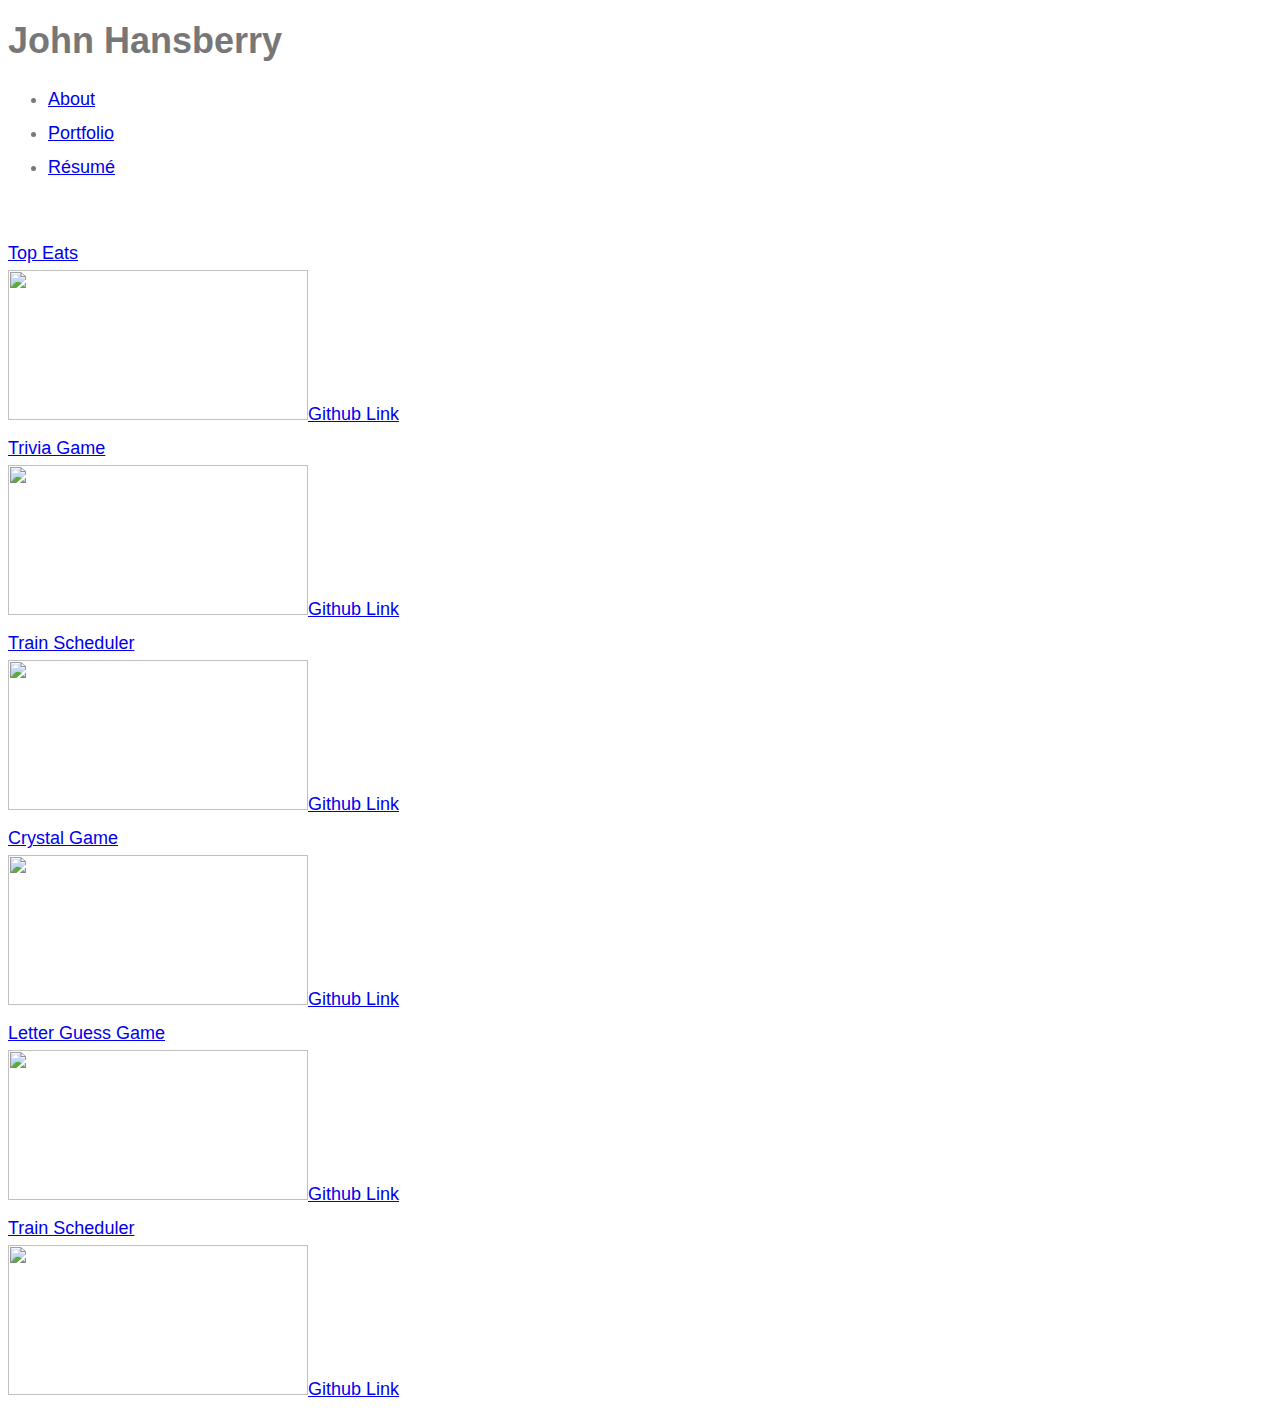
==== portfolio.html @ 55c4c794 "added Resume" ====
<!doctype html>
<html lang="en-us">

<head>
    <meta charset="UTF-8">
    <link rel="stylesheet" href="https://stackpath.bootstrapcdn.com/bootstrap/4.1.3/css/bootstrap.min.css" integrity="sha384-MCw98/SFnGE8fJT3GXwEOngsV7Zt27NXFoaoApmYm81iuXoPkFOJwJ8ERdknLPMO"
        crossorigin="anonymous">
    <link rel="stylesheet" href="assets/css/style.css">
    <title>Bootstrap Portfolio</title>
</head>
<header class="border-bottom">

    <nav>
        <div class="container">
            <div class="row">
                <h1 class="col-md-4 col-sm-12 float-left text-center text-white" id="name">John Hansberry</h1>
                <ul class="col-md-8 nav justify-content-end">
                    <li class="nav-item">
                        <a class="nav-link active text-secondary" href="index.html" target="blank">About</a>
                    </li>
                    <li class="nav-item">
                        <a class="nav-link text-secondary" href="portfolio.html">Portfolio</a>
                    </li>
                    <li class="nav-item">
                        <a class="nav-link text-secondary" href="resume.html" target="blank">Résumé</a>
                    </li>
                </ul>
            </div>

        </div>
    </nav>
</header>
<br>
<div class="container">
    <div class="row">
        <div class="col-md-1"></div>
        <div class="col-md-4">
            <div class=card>
                <div class="card-header text-center"><a href="https://dianac105.github.io/projectOne/" target="blank">Top
                        Eats</a></div>
                <div class="card-body"><img id="backImg" src="assets/images/background1.jpg" alt=""><a href="https://github.com/DianaC105/projectOne"
                        target="blank">Github Link</a>
                </div>
            </div>
            <div class=card>
                <div class="card-header text-center"><a href="https://jeekojeek.github.io/TriviaGame">Trivia Game</div>
                <div class="card-body"><img id="backImg" src="assets/images/harry-potter.jpg" alt=""><a href="https://github.com/JeekoJeek/TriviaGame">Github
                        Link</a>
                </div>
            </div>
            <div class=card>
                <div class="card-header text-center"><a href="https://jeekojeek.github.io/Train-Schedule">Train
                        Scheduler</a>
                </div>
                <div class="card-body"><img id="backImg" src="assets/images/Train-Schedule-Board.jpg" alt=""><a href="https://github.com/JeekoJeek/Train-Schedule">Github
                        Link</a>
                </div>
            </div>
        </div>
        <div class="col-md-1"></div>
        <div class="col-md-4">
            <div class=card>
                <div class="card-header text-center"><a href="https://jeekojeek.github.io/unit-4-game" target="blank">Crystal
                        Game</a></div>
                <div class="card-body"><img id="backImg" src="assets/images/crystals.png" alt=""><a href="https://github.com/JeekoJeek/unit-4-game"
                        target="blank">Github Link</a></div>
            </div>
            <div class=card>
                <div class="card-header text-center"><a href="https://jeekojeek.github.io/Word-Guess-Game">Letter Guess
                        Game</a>
                </div>
                <div class="card-body"><img id="backImg" src="assets/images/psychic.jpeg" alt=""><a href="https://github.com/JeekoJeek/Word-Guess-Game">Github
                        Link</a>
                </div>
                <div class=card>
                    <div class="card-header text-center"><a href="https://jeekojeek.github.io/Train-Schedule">Train
                            Scheduler</a>
                    </div>
                    <div class="card-body"><img id="backImg" src="assets/images/Train-Schedule-Board.jpg" alt=""><a
                            href="https://github.com/JeekoJeek/Train-Schedule">Github
                            Link</a>
                    </div>
                </div>
            </div>
        </div>

</html>
---- assets/css/style.css ----
body {
  font-family: Arial, "Helvetica Neue", Helvetica, sans-serif;
  font-size: 18px;
  line-height: 34px;
  color: #777777;
  background: url("../images/concrete_seamless.png");
}

.name{
  background-color: cyan;
}

* {
  box-sizing: border-box;
}

#backImg{
  width:300px;
  height:150px
}

/* contact page */

#contact-form ul {
  margin-bottom: 20px;
}

#contact-form li {
  margin-bottom: 10px;
}

label,
input[type=text],
input[type=email],
textarea {
  display: block;
  width: 100%;
}

input[type=text],
input[type=email],
textarea {
  height: 35px;
  padding: 0 10px;
  font-size: 14px;
  border: 1px solid #dddddd;
}

textarea {
  height: 200px;
}

input[type=submit] {
  padding: 10px 30px;
  font-size: 18px;
  color: #ffffff;
  cursor: pointer;
  background: #4aaaa5;
  border: 0 none;
}

/* Small devices (landscape phones, 576px and up) */
@media (min-width: 576px) {
  #profile{
    width: 90px;
    height: 110px;
  }
}

 /* Medium devices (tablets, 768px and up) */
@media (min-width: 768px) {

}

/* Large devices (desktops, 992px and up) */
@media (min-width: 992px) {

}
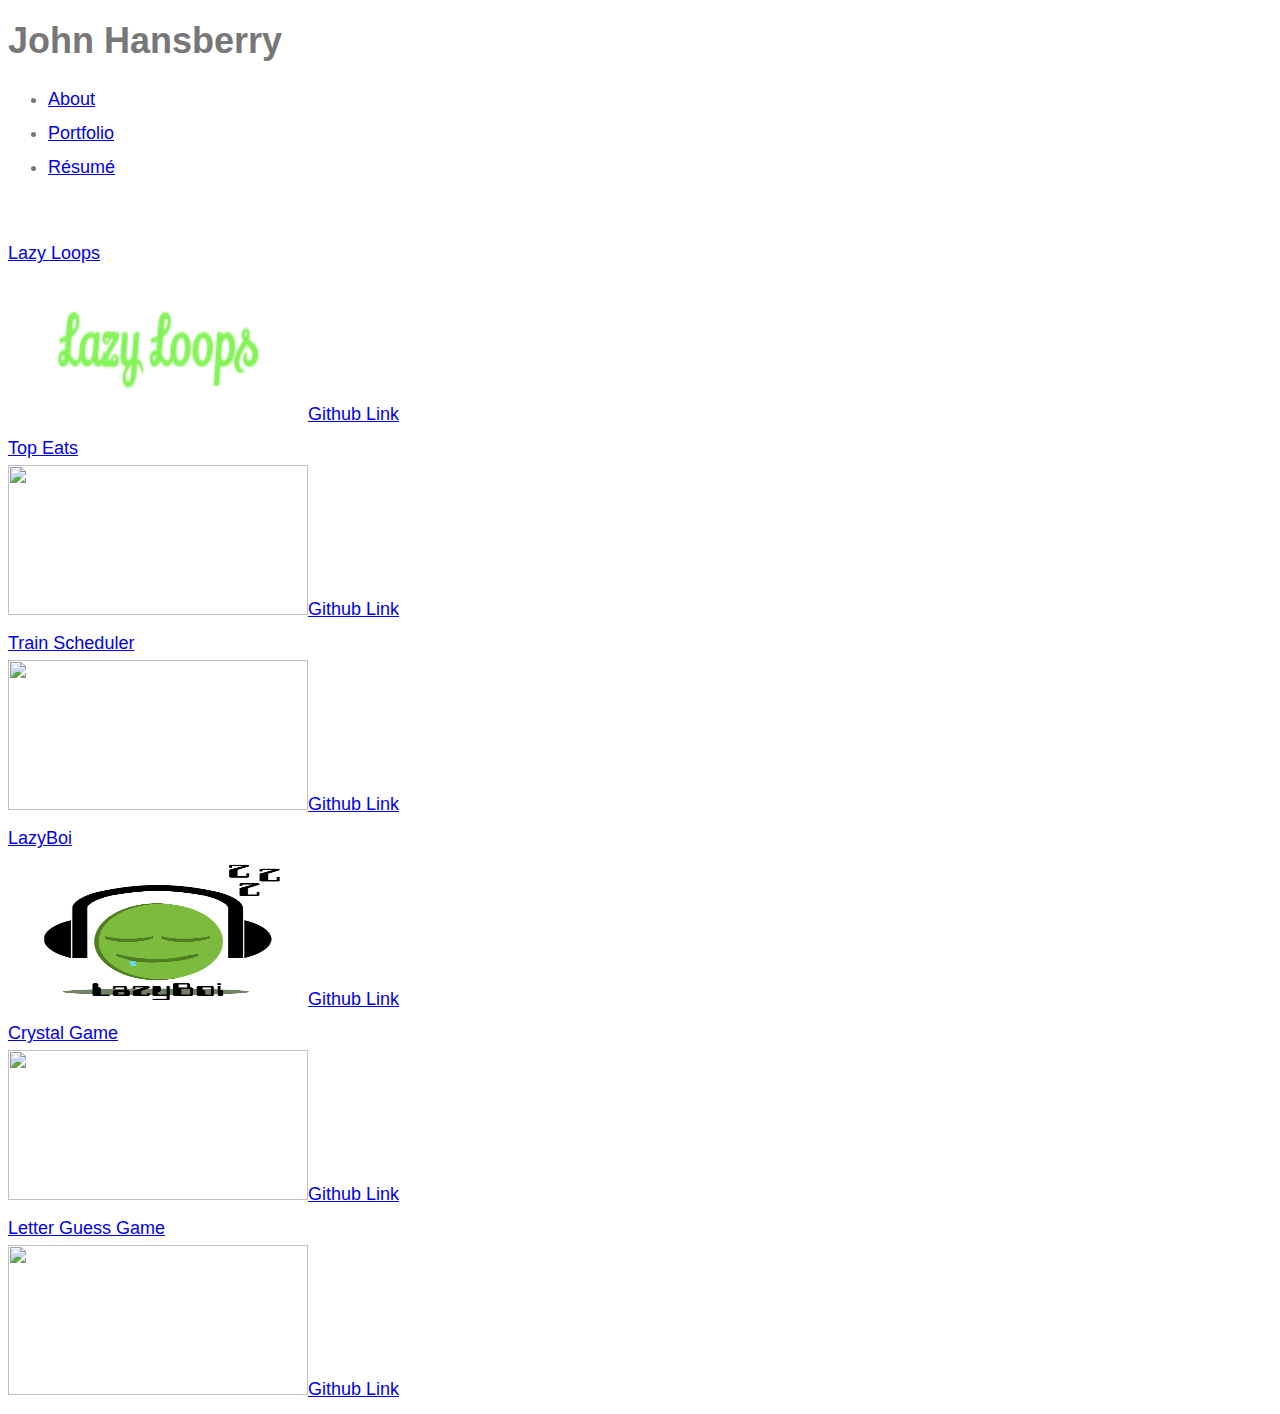
==== commit 51d23364: "added project 2 and 3" ====
--- a/portfolio.html
+++ b/portfolio.html
@@ -3,8 +3,8 @@
 
 <head>
     <meta charset="UTF-8">
-    <link rel="stylesheet" href="https://stackpath.bootstrapcdn.com/bootstrap/4.1.3/css/bootstrap.min.css" integrity="sha384-MCw98/SFnGE8fJT3GXwEOngsV7Zt27NXFoaoApmYm81iuXoPkFOJwJ8ERdknLPMO"
-        crossorigin="anonymous">
+    <link rel="stylesheet" href="https://stackpath.bootstrapcdn.com/bootstrap/4.1.3/css/bootstrap.min.css"
+        integrity="sha384-MCw98/SFnGE8fJT3GXwEOngsV7Zt27NXFoaoApmYm81iuXoPkFOJwJ8ERdknLPMO" crossorigin="anonymous">
     <link rel="stylesheet" href="assets/css/style.css">
     <title>Bootstrap Portfolio</title>
 </head>
@@ -13,7 +13,7 @@
     <nav>
         <div class="container">
             <div class="row">
-                <h1 class="col-md-4 col-sm-12 float-left text-center text-white" id="name">John Hansberry</h1>
+                <h1 class="col-md-4 col-sm-12 float-left text-center text-info" id="name">John Hansberry</h1>
                 <ul class="col-md-8 nav justify-content-end">
                     <li class="nav-item">
                         <a class="nav-link active text-secondary" href="index.html" target="blank">About</a>
@@ -36,23 +36,27 @@
         <div class="col-md-1"></div>
         <div class="col-md-4">
             <div class=card>
-                <div class="card-header text-center"><a href="https://dianac105.github.io/projectOne/" target="blank">Top
-                        Eats</a></div>
-                <div class="card-body"><img id="backImg" src="assets/images/background1.jpg" alt=""><a href="https://github.com/DianaC105/projectOne"
-                        target="blank">Github Link</a>
+                <div class="card-header text-center"><a href="https://guarded-eyrie-45267.herokuapp.com/">Lazy Loops
+                </div>
+                <div class="card-body"><img id="backImg" src="assets/images/loops.png" alt="Lazy-Loops"><a
+                        href="https://github.com/Carey-Wu/Lazy-Loops">Github
+                        Link</a>
                 </div>
             </div>
             <div class=card>
-                <div class="card-header text-center"><a href="https://jeekojeek.github.io/TriviaGame">Trivia Game</div>
-                <div class="card-body"><img id="backImg" src="assets/images/harry-potter.jpg" alt=""><a href="https://github.com/JeekoJeek/TriviaGame">Github
-                        Link</a>
+                <div class="card-header text-center"><a href="https://dianac105.github.io/projectOne/"
+                        target="blank">Top
+                        Eats</a></div>
+                <div class="card-body"><img id="backImg" src="assets/images/background1.jpg" alt=""><a
+                        href="https://github.com/DianaC105/projectOne" target="blank">Github Link</a>
                 </div>
             </div>
             <div class=card>
                 <div class="card-header text-center"><a href="https://jeekojeek.github.io/Train-Schedule">Train
                         Scheduler</a>
                 </div>
-                <div class="card-body"><img id="backImg" src="assets/images/Train-Schedule-Board.jpg" alt=""><a href="https://github.com/JeekoJeek/Train-Schedule">Github
+                <div class="card-body"><img id="backImg" src="assets/images/Train-Schedule-Board.jpg" alt=""><a
+                        href="https://github.com/JeekoJeek/Train-Schedule">Github
                         Link</a>
                 </div>
             </div>
@@ -60,26 +64,27 @@
         <div class="col-md-1"></div>
         <div class="col-md-4">
             <div class=card>
-                <div class="card-header text-center"><a href="https://jeekojeek.github.io/unit-4-game" target="blank">Crystal
+                <div class="card-header text-center"><a href="https://fast-eyrie-91834.herokuapp.com/  ">LazyBoi</a>
+                </div>
+                <div class="card-body"><img id="backImg" src="assets/images/logo.png" alt=""><a
+                        href="https://github.com/Carey-Wu/Lazy-Boi">Github
+                        Link</a>
+                </div>
+            </div>
+            <div class=card>
+                <div class="card-header text-center"><a href="https://jeekojeek.github.io/unit-4-game"
+                        target="blank">Crystal
                         Game</a></div>
-                <div class="card-body"><img id="backImg" src="assets/images/crystals.png" alt=""><a href="https://github.com/JeekoJeek/unit-4-game"
-                        target="blank">Github Link</a></div>
+                <div class="card-body"><img id="backImg" src="assets/images/crystals.png" alt=""><a
+                        href="https://github.com/JeekoJeek/unit-4-game" target="blank">Github Link</a></div>
             </div>
             <div class=card>
                 <div class="card-header text-center"><a href="https://jeekojeek.github.io/Word-Guess-Game">Letter Guess
                         Game</a>
                 </div>
-                <div class="card-body"><img id="backImg" src="assets/images/psychic.jpeg" alt=""><a href="https://github.com/JeekoJeek/Word-Guess-Game">Github
+                <div class="card-body"><img id="backImg" src="assets/images/psychic.jpeg" alt=""><a
+                        href="https://github.com/JeekoJeek/Word-Guess-Game">Github
                         Link</a>
-                </div>
-                <div class=card>
-                    <div class="card-header text-center"><a href="https://jeekojeek.github.io/Train-Schedule">Train
-                            Scheduler</a>
-                    </div>
-                    <div class="card-body"><img id="backImg" src="assets/images/Train-Schedule-Board.jpg" alt=""><a
-                            href="https://github.com/JeekoJeek/Train-Schedule">Github
-                            Link</a>
-                    </div>
                 </div>
             </div>
         </div>
